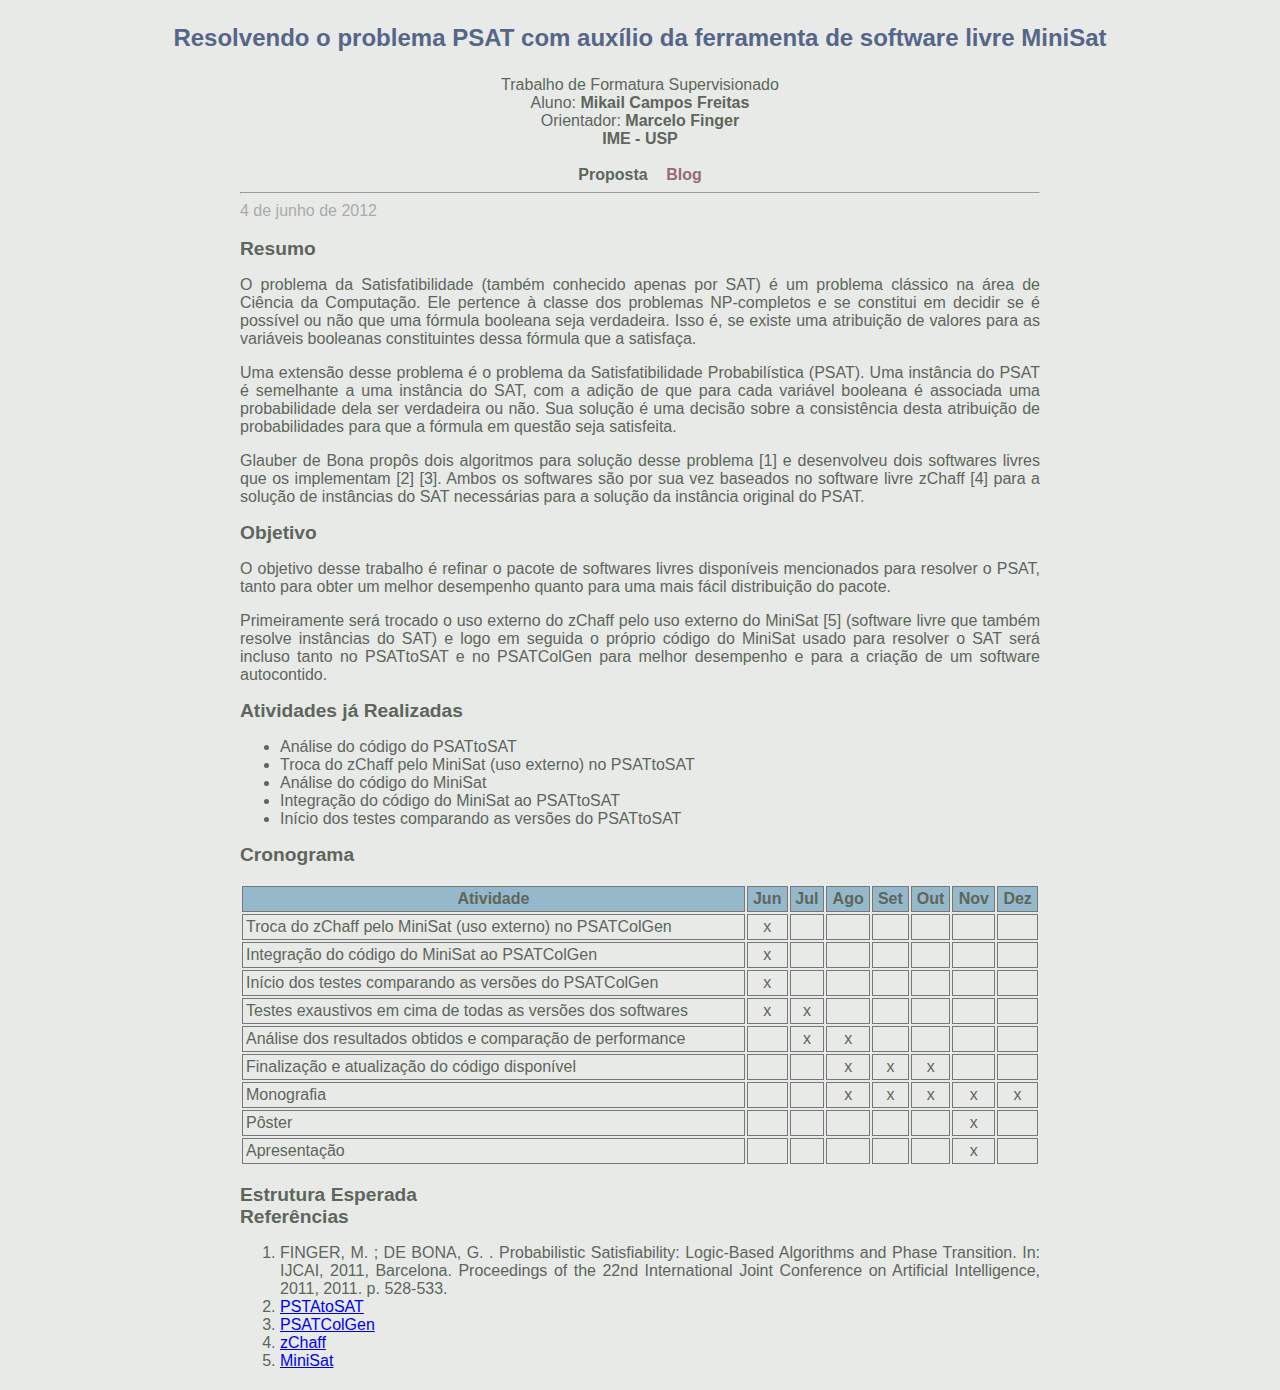
==== index.html @ 3949d67d "melhorando texto" ====
<!DOCTYPE HTML PUBLIC "-//W3C//DTD HTML 4.01 Transitional//EN" "http://www.w3.org/TR/html4/loose.dtd">
<html xmlns="http://www.w3.org/1999/xhtml" xml:lang="pt-br" lang="pt-br" dir="ltr" slick-uniqueid="3"><head><meta http-equiv="Content-Type" content="text/html; charset=UTF-8">
<html>
    <head>
        <title>TCC Mikail</title>
        <link rel="stylesheet" href="styles.css" type="text/css" media="screen">
    </head>
    <body>
        <div class="top">
            <h3>Resolvendo o problema PSAT com auxílio da ferramenta de software livre MiniSat</h3>
            Trabalho de Formatura Supervisionado<br>
            Aluno: <span class="h"> Mikail Campos Freitas<br></span>
            Orientador: <span class="h"> Marcelo Finger<br></span>
            <span class="h"> IME - USP<br></span>

            <br>
            <div id="menu">
                <span class="vis">Proposta</span>
                <!-- <a href="" target="_blank">Poster</a> -->
                <a href="http://noo.stoa.usp.br/profile/mikailcf" target="_blank">Blog</a>
            </div>
        </div>

        <div class="center">
            <hr>
            <span class="date">4 de junho de 2012</span><br><br>
            <span class="header">Resumo</span>
            <p>O problema da Satisfatibilidade (também conhecido apenas por SAT) é um problema clássico na área de Ciência da Computação. Ele pertence à classe dos problemas NP-completos e se constitui em decidir se é possível ou não que uma fórmula booleana seja verdadeira. Isso é, se existe uma atribuição de valores para as variáveis booleanas constituintes dessa fórmula que a satisfaça.</p>
            <p>Uma extensão desse problema é o problema da Satisfatibilidade Probabilística (PSAT). Uma instância do PSAT é semelhante a uma instância do SAT, com a adição de que para cada variável booleana é associada uma probabilidade dela ser verdadeira ou não. Sua solução é uma decisão sobre a consistência desta atribuição de probabilidades para que a fórmula em questão seja satisfeita.</p>
            <p>Glauber de Bona propôs dois algoritmos para solução desse problema [1] e desenvolveu dois softwares livres que os implementam [2] [3]. Ambos os softwares são por sua vez baseados no software livre zChaff [4] para a solução de instâncias do SAT necessárias para a solução da instância original do PSAT.</p>
            <span class="header">Objetivo</span><br>
            <p>O objetivo desse trabalho é refinar o pacote de softwares livres disponíveis mencionados para resolver o PSAT, tanto para obter um melhor desempenho quanto para uma mais fácil distribuição do pacote.<p/>
            <p>Primeiramente será trocado o uso externo do zChaff pelo uso externo do MiniSat [5] (software livre que também resolve instâncias do SAT) e logo em seguida o próprio código do MiniSat usado para resolver o SAT será incluso tanto no PSATtoSAT e no PSATColGen para melhor desempenho e para a criação de um software autocontido.</p>
            <span class="header">Atividades já Realizadas</span><br>
            <ul>
                <li> Análise do código do PSATtoSAT
                <li> Troca do zChaff pelo MiniSat (uso externo) no PSATtoSAT
                <li> Análise do código do MiniSat
                <li> Integração do código do MiniSat ao PSATtoSAT
                <li> Início dos testes comparando as versões do PSATtoSAT
            </ul>
            <span class="header">Cronograma</span><br>
            <br>
            <table id="schedule">
                <thead>
                    <th>Atividade</th>
                    <th>Jun</th>
                    <th>Jul</th>
                    <th>Ago</th>
                    <th>Set</th>
                    <th>Out</th>
                    <th>Nov</th>
                    <th>Dez</th>
                </thead>
                <tr>
                    <td>Troca do zChaff pelo MiniSat (uso externo) no PSATColGen</td>
                    <td>x</td><td></td><td></td><td></td><td></td><td></td><td></td>
                </tr>
                <tr>
                    <td>Integração do código do MiniSat ao PSATColGen</td>
                    <td>x</td><td></td><td></td><td></td><td></td><td></td><td></td>
                </tr>
                <tr>
                    <td>Início dos testes comparando as versões do PSATColGen</td>
                    <td>x</td><td></td><td></td><td></td><td></td><td></td><td></td>
                </tr>
                <tr>
                    <td>Testes exaustivos em cima de todas as versões dos softwares</td>
                    <td>x</td><td>x</td><td></td><td></td><td></td><td></td><td></td>
                </tr>
                <tr>
                    <td>Análise dos resultados obtidos e comparação de performance</td>
                    <td></td><td>x</td><td>x</td><td></td><td></td><td></td><td></td>
                </tr>
                <tr>
                    <td>Finalização e atualização do código disponível</td>
                    <td></td><td></td><td>x</td><td>x</td><td>x</td><td></td><td></td>
                </tr>
                <tr>
                    <td>Monografia</td>
                    <td></td><td></td><td>x</td><td>x</td><td>x</td><td>x</td><td>x</td>
                </tr>
                <tr>
                    <td>Pôster</td>
                    <td></td><td></td><td></td><td></td><td></td><td>x</td><td></td>
                </tr>
                <tr>
                    <td>Apresentação</td>
                    <td></td><td></td><td></td><td></td><td></td><td>x</td><td></td>
                </tr>
            </table>
            <br>
            <span class="header">Estrutura Esperada</span><br>
            <span class="header">Referências</span>
            <ol>
                <li>FINGER, M. ; DE BONA, G. . Probabilistic Satisfiability: Logic-Based Algorithms and Phase Transition. In: IJCAI, 2011, Barcelona. Proceedings of the 22nd International Joint Conference on Artificial Intelligence, 2011, 2011. p. 528-533.
                <li><a href="http://sourceforge.net/projects/psat/files/PSATtoSAT/">PSTAtoSAT</a>
                <li><a href="http://sourceforge.net/projects/psat/files/PsatColGen/">PSATColGen</a>
                <li><a href="http://www.princeton.edu/~chaff/zchaff.html">zChaff</a>
                <li><a href="http://minisat.se/">MiniSat</a>
            </ol>
        </div>
    </body>
</html>
---- styles.css ----
body {
    background-color: #e8eae8;
    color: #5d665b;
    margin: 20px;
    font-family: Arial;
    font-size: medium;
    text-align: justify;
}
h3 {
    color: #568;
    font-size: 1.5em;
}
.date {
    color: #aaaaaa;
    font-size: medium;
}
.h {
    font-weight: bold;
}
.header {
    font-size: 1.2em;
    font-family: Arial;
    font-weight: bold;
}
.top {
    text-align: center;
    font-family: Arial;
}
.center {
    margin-left: auto;
    margin-right: auto;
    width: 50em;
}

.vis {
    font-weight: bold;
    margin: 2px;
    padding: 5px;
}

#menu a:hover { background: #FFF }
#menu a {
    text-decoration: none;
    font-weight: bold;
    color:#966b72;
    margin: 2px;
    padding: 5px;
}

#schedule {width: 800px}
#schedule thead {background-color: #96B8CB}
#schedule tr {margin: 0}
#schedule td, #schedule th {
  border: 1px solid #777;
  padding: 3px;
  text-align: center;
}
#schedule tr td:first-child {text-align: left}
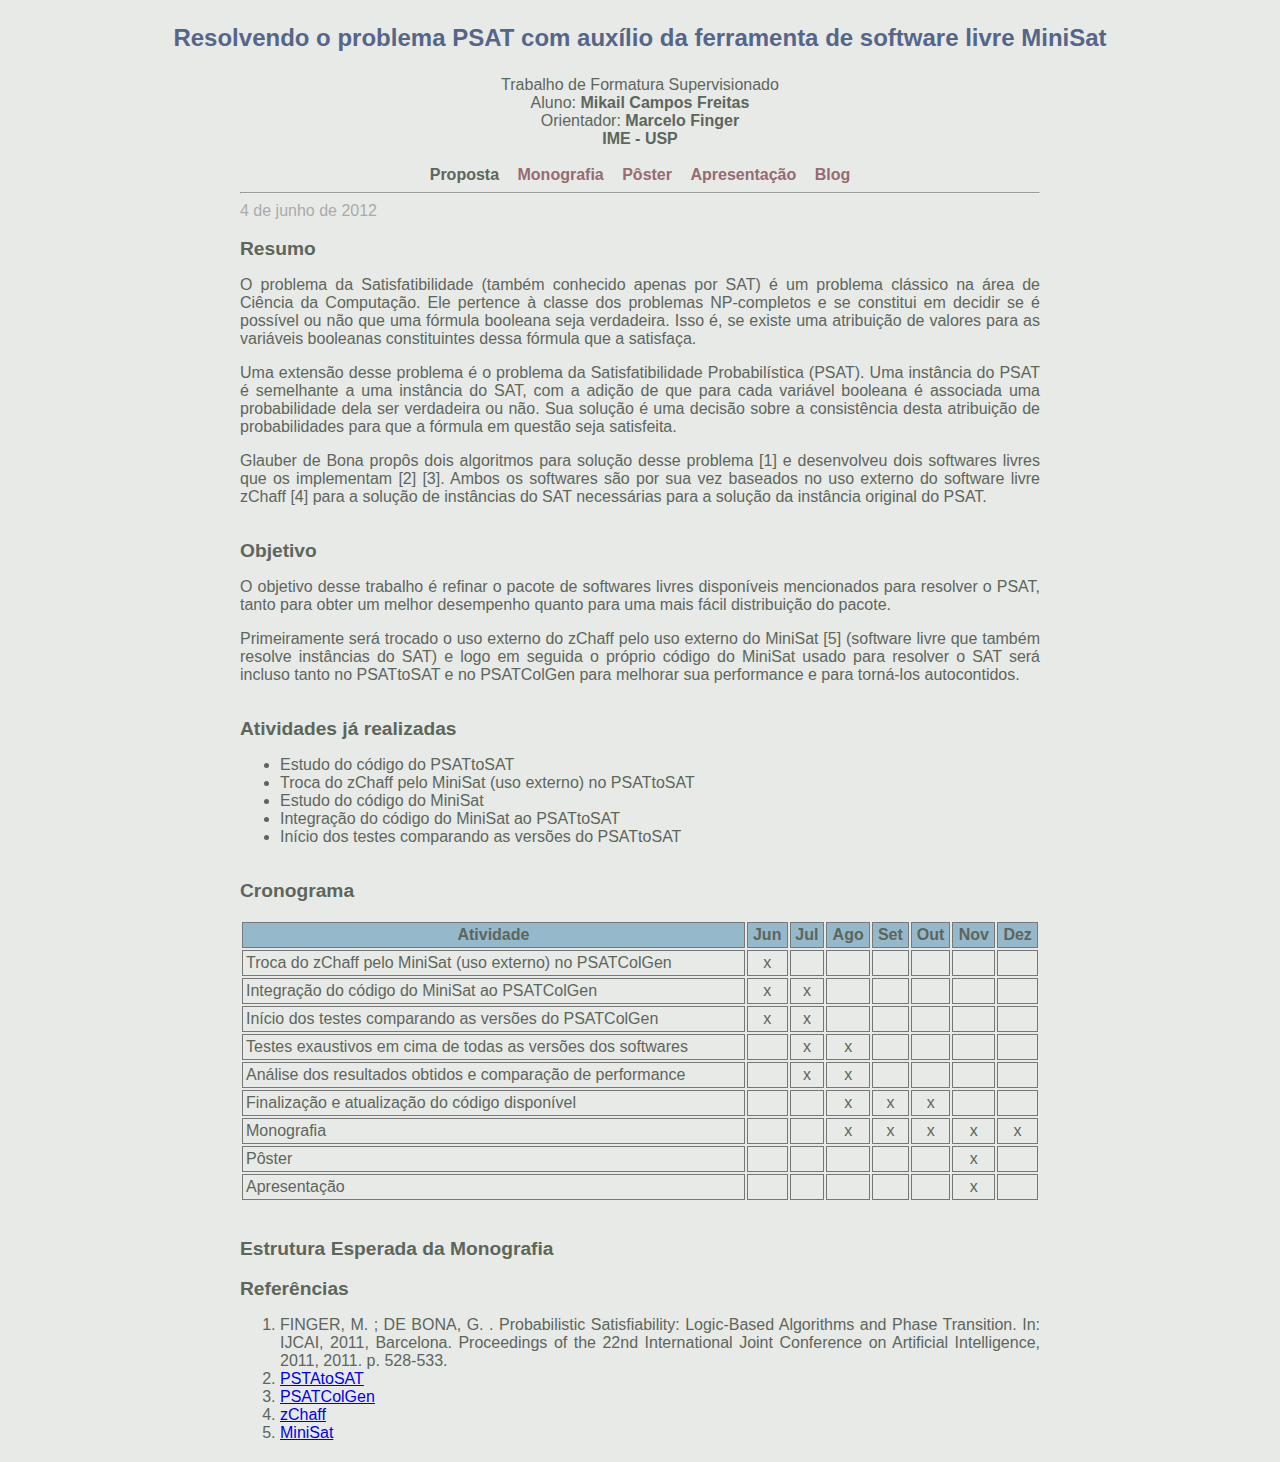
==== commit 8ae77cc0: "demais páginas adicionadas" ====
--- a/index.html
+++ b/index.html
@@ -16,7 +16,9 @@
             <br>
             <div id="menu">
                 <span class="vis">Proposta</span>
-                <!-- <a href="" target="_blank">Poster</a> -->
+                <a href="monografia.html" target="_blank">Monografia</a>
+                <a href="poster.html" target="_blank">Pôster</a>
+                <a href="apresentacao.html" target="_blank">Apresentação</a>
                 <a href="http://noo.stoa.usp.br/profile/mikailcf" target="_blank">Blog</a>
             </div>
         </div>
@@ -27,19 +29,19 @@
             <span class="header">Resumo</span>
             <p>O problema da Satisfatibilidade (também conhecido apenas por SAT) é um problema clássico na área de Ciência da Computação. Ele pertence à classe dos problemas NP-completos e se constitui em decidir se é possível ou não que uma fórmula booleana seja verdadeira. Isso é, se existe uma atribuição de valores para as variáveis booleanas constituintes dessa fórmula que a satisfaça.</p>
             <p>Uma extensão desse problema é o problema da Satisfatibilidade Probabilística (PSAT). Uma instância do PSAT é semelhante a uma instância do SAT, com a adição de que para cada variável booleana é associada uma probabilidade dela ser verdadeira ou não. Sua solução é uma decisão sobre a consistência desta atribuição de probabilidades para que a fórmula em questão seja satisfeita.</p>
-            <p>Glauber de Bona propôs dois algoritmos para solução desse problema [1] e desenvolveu dois softwares livres que os implementam [2] [3]. Ambos os softwares são por sua vez baseados no software livre zChaff [4] para a solução de instâncias do SAT necessárias para a solução da instância original do PSAT.</p>
-            <span class="header">Objetivo</span><br>
+            <p>Glauber de Bona propôs dois algoritmos para solução desse problema [1] e desenvolveu dois softwares livres que os implementam [2] [3]. Ambos os softwares são por sua vez baseados no uso externo do software livre zChaff [4] para a solução de instâncias do SAT necessárias para a solução da instância original do PSAT.</p>
+            <br><span class="header">Objetivo</span>
             <p>O objetivo desse trabalho é refinar o pacote de softwares livres disponíveis mencionados para resolver o PSAT, tanto para obter um melhor desempenho quanto para uma mais fácil distribuição do pacote.<p/>
-            <p>Primeiramente será trocado o uso externo do zChaff pelo uso externo do MiniSat [5] (software livre que também resolve instâncias do SAT) e logo em seguida o próprio código do MiniSat usado para resolver o SAT será incluso tanto no PSATtoSAT e no PSATColGen para melhor desempenho e para a criação de um software autocontido.</p>
-            <span class="header">Atividades já Realizadas</span><br>
+            <p>Primeiramente será trocado o uso externo do zChaff pelo uso externo do MiniSat [5] (software livre que também resolve instâncias do SAT) e logo em seguida o próprio código do MiniSat usado para resolver o SAT será incluso tanto no PSATtoSAT e no PSATColGen para melhorar sua performance e para torná-los autocontidos.</p>
+            <br><span class="header">Atividades já realizadas</span><br>
             <ul>
-                <li> Análise do código do PSATtoSAT
+                <li> Estudo do código do PSATtoSAT
                 <li> Troca do zChaff pelo MiniSat (uso externo) no PSATtoSAT
-                <li> Análise do código do MiniSat
+                <li> Estudo do código do MiniSat
                 <li> Integração do código do MiniSat ao PSATtoSAT
                 <li> Início dos testes comparando as versões do PSATtoSAT
             </ul>
-            <span class="header">Cronograma</span><br>
+            <br><span class="header">Cronograma</span><br>
             <br>
             <table id="schedule">
                 <thead>
@@ -58,15 +60,15 @@
                 </tr>
                 <tr>
                     <td>Integração do código do MiniSat ao PSATColGen</td>
-                    <td>x</td><td></td><td></td><td></td><td></td><td></td><td></td>
+                    <td>x</td><td>x</td><td></td><td></td><td></td><td></td><td></td>
                 </tr>
                 <tr>
                     <td>Início dos testes comparando as versões do PSATColGen</td>
-                    <td>x</td><td></td><td></td><td></td><td></td><td></td><td></td>
+                    <td>x</td><td>x</td><td></td><td></td><td></td><td></td><td></td>
                 </tr>
                 <tr>
                     <td>Testes exaustivos em cima de todas as versões dos softwares</td>
-                    <td>x</td><td>x</td><td></td><td></td><td></td><td></td><td></td>
+                    <td></td><td>x</td><td>x</td><td></td><td></td><td></td><td></td>
                 </tr>
                 <tr>
                     <td>Análise dos resultados obtidos e comparação de performance</td>
@@ -90,8 +92,8 @@
                 </tr>
             </table>
             <br>
-            <span class="header">Estrutura Esperada</span><br>
-            <span class="header">Referências</span>
+            <br><span class="header">Estrutura Esperada da Monografia</span><br>
+            <br><span class="header">Referências</span>
             <ol>
                 <li>FINGER, M. ; DE BONA, G. . Probabilistic Satisfiability: Logic-Based Algorithms and Phase Transition. In: IJCAI, 2011, Barcelona. Proceedings of the 22nd International Joint Conference on Artificial Intelligence, 2011, 2011. p. 528-533.
                 <li><a href="http://sourceforge.net/projects/psat/files/PSATtoSAT/">PSTAtoSAT</a>
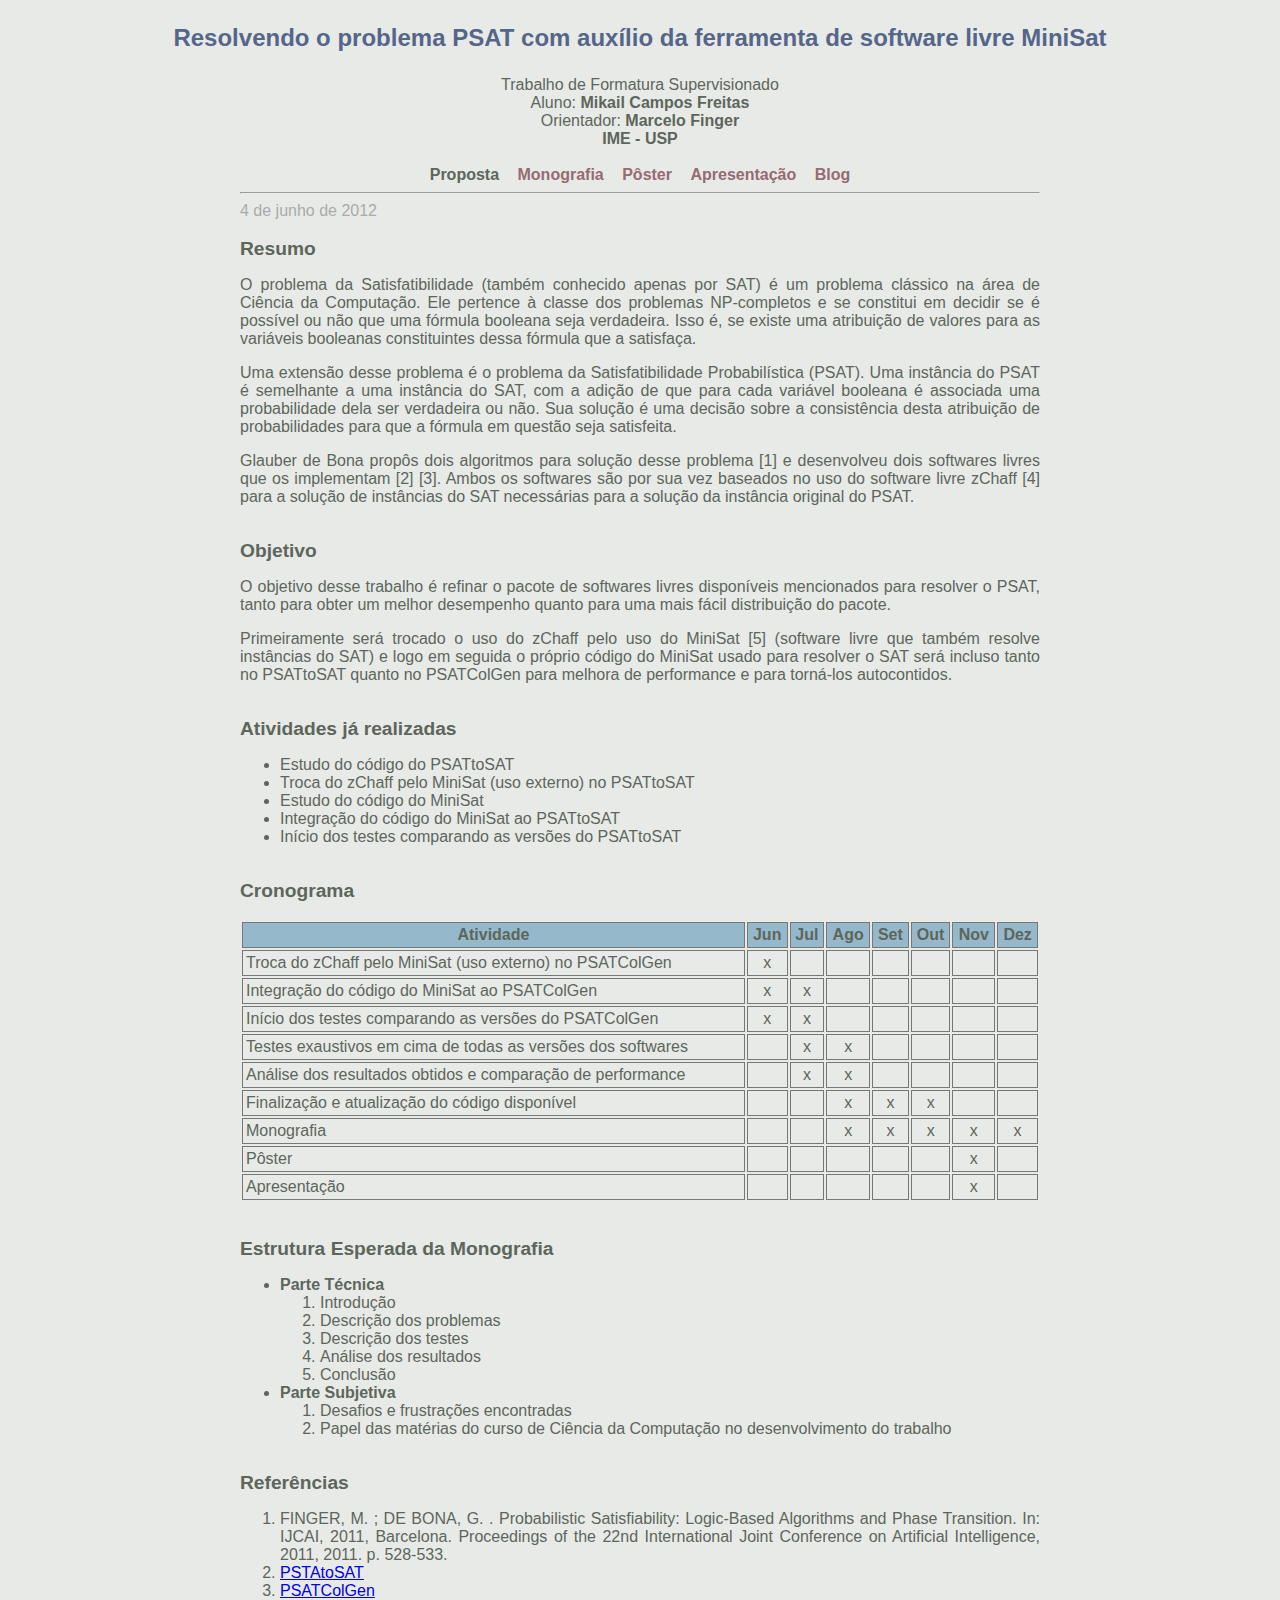
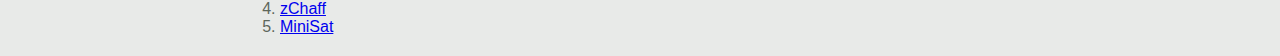
==== commit 15205a22: "estrutura esperada feita; fim da proposta; needs revisão do Finger" ====
--- a/index.html
+++ b/index.html
@@ -16,23 +16,26 @@
             <br>
             <div id="menu">
                 <span class="vis">Proposta</span>
-                <a href="monografia.html" target="_blank">Monografia</a>
-                <a href="poster.html" target="_blank">Pôster</a>
-                <a href="apresentacao.html" target="_blank">Apresentação</a>
-                <a href="http://noo.stoa.usp.br/profile/mikailcf" target="_blank">Blog</a>
+                <a href="monografia.html" >Monografia</a>
+                <a href="poster.html" >Pôster</a>
+                <a href="apresentacao.html" >Apresentação</a>
+                <a href="http://noo.stoa.usp.br/profile/mikailcf" >Blog</a>
             </div>
         </div>
 
         <div class="center">
             <hr>
             <span class="date">4 de junho de 2012</span><br><br>
+            
             <span class="header">Resumo</span>
             <p>O problema da Satisfatibilidade (também conhecido apenas por SAT) é um problema clássico na área de Ciência da Computação. Ele pertence à classe dos problemas NP-completos e se constitui em decidir se é possível ou não que uma fórmula booleana seja verdadeira. Isso é, se existe uma atribuição de valores para as variáveis booleanas constituintes dessa fórmula que a satisfaça.</p>
             <p>Uma extensão desse problema é o problema da Satisfatibilidade Probabilística (PSAT). Uma instância do PSAT é semelhante a uma instância do SAT, com a adição de que para cada variável booleana é associada uma probabilidade dela ser verdadeira ou não. Sua solução é uma decisão sobre a consistência desta atribuição de probabilidades para que a fórmula em questão seja satisfeita.</p>
-            <p>Glauber de Bona propôs dois algoritmos para solução desse problema [1] e desenvolveu dois softwares livres que os implementam [2] [3]. Ambos os softwares são por sua vez baseados no uso externo do software livre zChaff [4] para a solução de instâncias do SAT necessárias para a solução da instância original do PSAT.</p>
+            <p>Glauber de Bona propôs dois algoritmos para solução desse problema [1] e desenvolveu dois softwares livres que os implementam [2] [3]. Ambos os softwares são por sua vez baseados no uso do software livre zChaff [4] para a solução de instâncias do SAT necessárias para a solução da instância original do PSAT.</p>
+            
             <br><span class="header">Objetivo</span>
             <p>O objetivo desse trabalho é refinar o pacote de softwares livres disponíveis mencionados para resolver o PSAT, tanto para obter um melhor desempenho quanto para uma mais fácil distribuição do pacote.<p/>
-            <p>Primeiramente será trocado o uso externo do zChaff pelo uso externo do MiniSat [5] (software livre que também resolve instâncias do SAT) e logo em seguida o próprio código do MiniSat usado para resolver o SAT será incluso tanto no PSATtoSAT e no PSATColGen para melhorar sua performance e para torná-los autocontidos.</p>
+            <p>Primeiramente será trocado o uso do zChaff pelo uso do MiniSat [5] (software livre que também resolve instâncias do SAT) e logo em seguida o próprio código do MiniSat usado para resolver o SAT será incluso tanto no PSATtoSAT quanto no PSATColGen para melhora de performance e para torná-los autocontidos.</p>
+            
             <br><span class="header">Atividades já realizadas</span><br>
             <ul>
                 <li> Estudo do código do PSATtoSAT
@@ -41,6 +44,7 @@
                 <li> Integração do código do MiniSat ao PSATtoSAT
                 <li> Início dos testes comparando as versões do PSATtoSAT
             </ul>
+            
             <br><span class="header">Cronograma</span><br>
             <br>
             <table id="schedule">
@@ -92,7 +96,24 @@
                 </tr>
             </table>
             <br>
+            
             <br><span class="header">Estrutura Esperada da Monografia</span><br>
+            <ul>
+                <li><b>Parte Técnica</b>
+                <ol>
+                    <li> Introdução
+                    <li> Descrição dos problemas
+                    <li> Descrição dos testes
+                    <li> Análise dos resultados
+                    <li> Conclusão
+                </ol>
+                <li><b>Parte Subjetiva</b>
+                <ol>
+                    <li> Desafios e frustrações encontradas
+                    <li> Papel das matérias do curso de Ciência da Computação no desenvolvimento do trabalho
+                </ol>
+            </ul>
+            
             <br><span class="header">Referências</span>
             <ol>
                 <li>FINGER, M. ; DE BONA, G. . Probabilistic Satisfiability: Logic-Based Algorithms and Phase Transition. In: IJCAI, 2011, Barcelona. Proceedings of the 22nd International Joint Conference on Artificial Intelligence, 2011, 2011. p. 528-533.
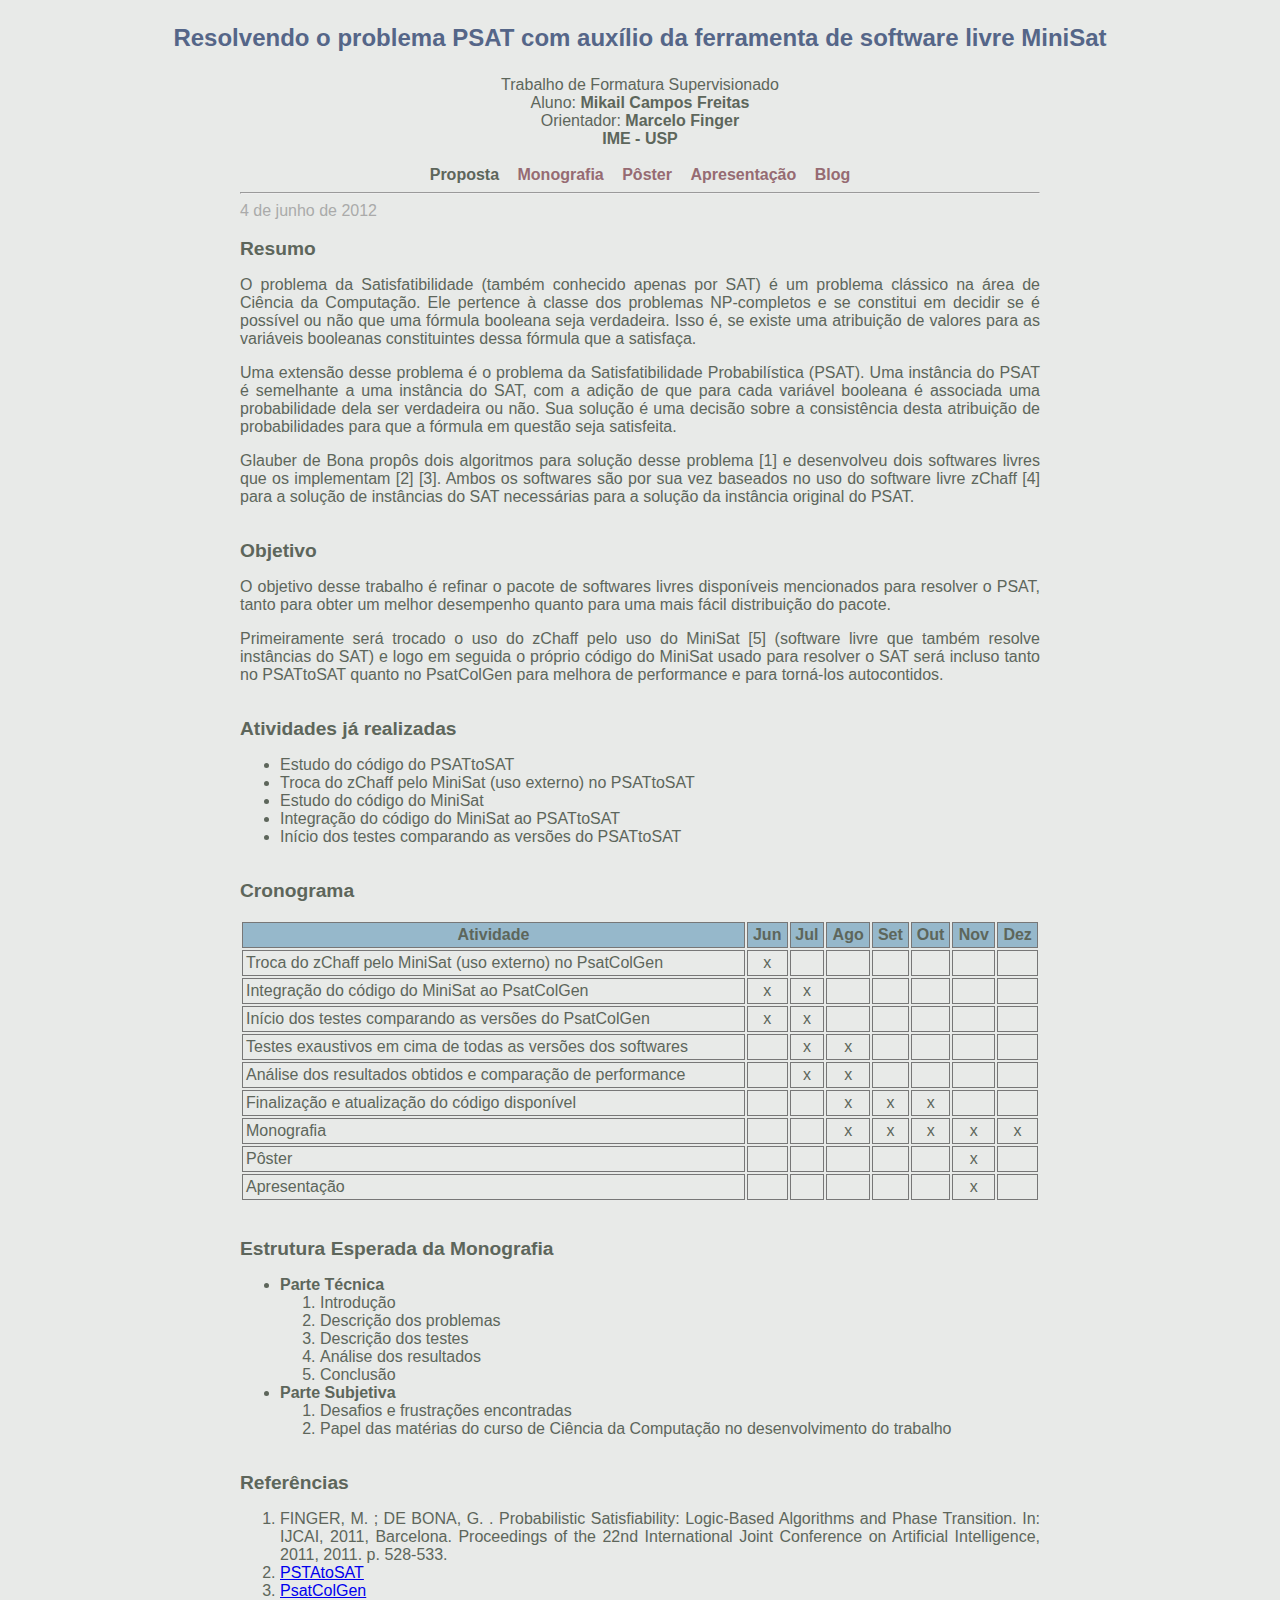
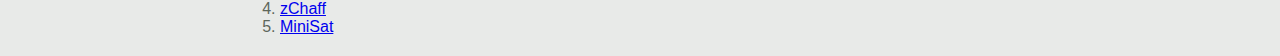
==== commit 85a68c39: "nomes arrumados" ====
--- a/index.html
+++ b/index.html
@@ -34,7 +34,7 @@
             
             <br><span class="header">Objetivo</span>
             <p>O objetivo desse trabalho é refinar o pacote de softwares livres disponíveis mencionados para resolver o PSAT, tanto para obter um melhor desempenho quanto para uma mais fácil distribuição do pacote.<p/>
-            <p>Primeiramente será trocado o uso do zChaff pelo uso do MiniSat [5] (software livre que também resolve instâncias do SAT) e logo em seguida o próprio código do MiniSat usado para resolver o SAT será incluso tanto no PSATtoSAT quanto no PSATColGen para melhora de performance e para torná-los autocontidos.</p>
+            <p>Primeiramente será trocado o uso do zChaff pelo uso do MiniSat [5] (software livre que também resolve instâncias do SAT) e logo em seguida o próprio código do MiniSat usado para resolver o SAT será incluso tanto no PSATtoSAT quanto no PsatColGen para melhora de performance e para torná-los autocontidos.</p>
             
             <br><span class="header">Atividades já realizadas</span><br>
             <ul>
@@ -59,15 +59,15 @@
                     <th>Dez</th>
                 </thead>
                 <tr>
-                    <td>Troca do zChaff pelo MiniSat (uso externo) no PSATColGen</td>
+                    <td>Troca do zChaff pelo MiniSat (uso externo) no PsatColGen</td>
                     <td>x</td><td></td><td></td><td></td><td></td><td></td><td></td>
                 </tr>
                 <tr>
-                    <td>Integração do código do MiniSat ao PSATColGen</td>
+                    <td>Integração do código do MiniSat ao PsatColGen</td>
                     <td>x</td><td>x</td><td></td><td></td><td></td><td></td><td></td>
                 </tr>
                 <tr>
-                    <td>Início dos testes comparando as versões do PSATColGen</td>
+                    <td>Início dos testes comparando as versões do PsatColGen</td>
                     <td>x</td><td>x</td><td></td><td></td><td></td><td></td><td></td>
                 </tr>
                 <tr>
@@ -118,7 +118,7 @@
             <ol>
                 <li>FINGER, M. ; DE BONA, G. . Probabilistic Satisfiability: Logic-Based Algorithms and Phase Transition. In: IJCAI, 2011, Barcelona. Proceedings of the 22nd International Joint Conference on Artificial Intelligence, 2011, 2011. p. 528-533.
                 <li><a href="http://sourceforge.net/projects/psat/files/PSATtoSAT/">PSTAtoSAT</a>
-                <li><a href="http://sourceforge.net/projects/psat/files/PsatColGen/">PSATColGen</a>
+                <li><a href="http://sourceforge.net/projects/psat/files/PsatColGen/">PsatColGen</a>
                 <li><a href="http://www.princeton.edu/~chaff/zchaff.html">zChaff</a>
                 <li><a href="http://minisat.se/">MiniSat</a>
             </ol>
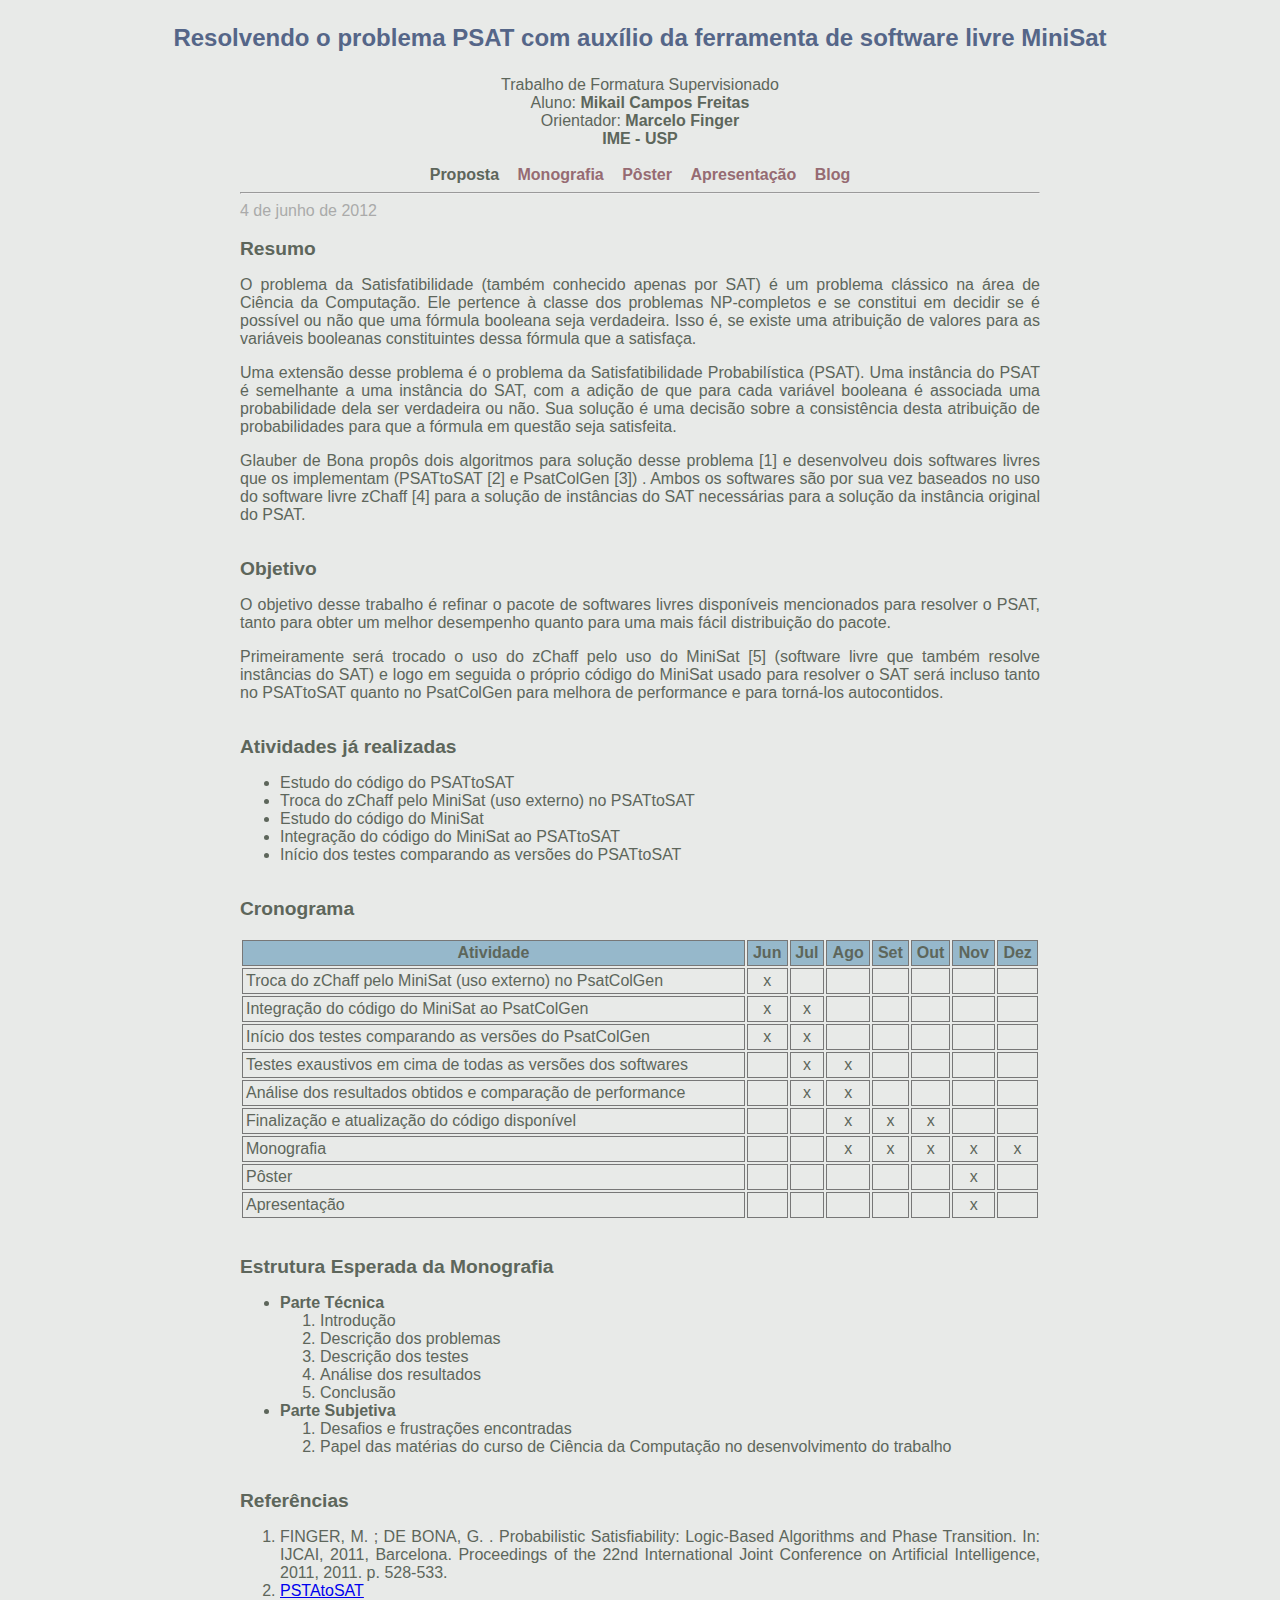
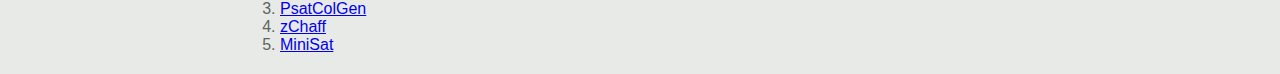
==== commit 92dcdd6b: "text update" ====
--- a/index.html
+++ b/index.html
@@ -30,7 +30,7 @@
             <span class="header">Resumo</span>
             <p>O problema da Satisfatibilidade (também conhecido apenas por SAT) é um problema clássico na área de Ciência da Computação. Ele pertence à classe dos problemas NP-completos e se constitui em decidir se é possível ou não que uma fórmula booleana seja verdadeira. Isso é, se existe uma atribuição de valores para as variáveis booleanas constituintes dessa fórmula que a satisfaça.</p>
             <p>Uma extensão desse problema é o problema da Satisfatibilidade Probabilística (PSAT). Uma instância do PSAT é semelhante a uma instância do SAT, com a adição de que para cada variável booleana é associada uma probabilidade dela ser verdadeira ou não. Sua solução é uma decisão sobre a consistência desta atribuição de probabilidades para que a fórmula em questão seja satisfeita.</p>
-            <p>Glauber de Bona propôs dois algoritmos para solução desse problema [1] e desenvolveu dois softwares livres que os implementam [2] [3]. Ambos os softwares são por sua vez baseados no uso do software livre zChaff [4] para a solução de instâncias do SAT necessárias para a solução da instância original do PSAT.</p>
+            <p>Glauber de Bona propôs dois algoritmos para solução desse problema [1] e desenvolveu dois softwares livres que os implementam (PSATtoSAT [2] e PsatColGen [3]) . Ambos os softwares são por sua vez baseados no uso do software livre zChaff [4] para a solução de instâncias do SAT necessárias para a solução da instância original do PSAT.</p>
             
             <br><span class="header">Objetivo</span>
             <p>O objetivo desse trabalho é refinar o pacote de softwares livres disponíveis mencionados para resolver o PSAT, tanto para obter um melhor desempenho quanto para uma mais fácil distribuição do pacote.<p/>
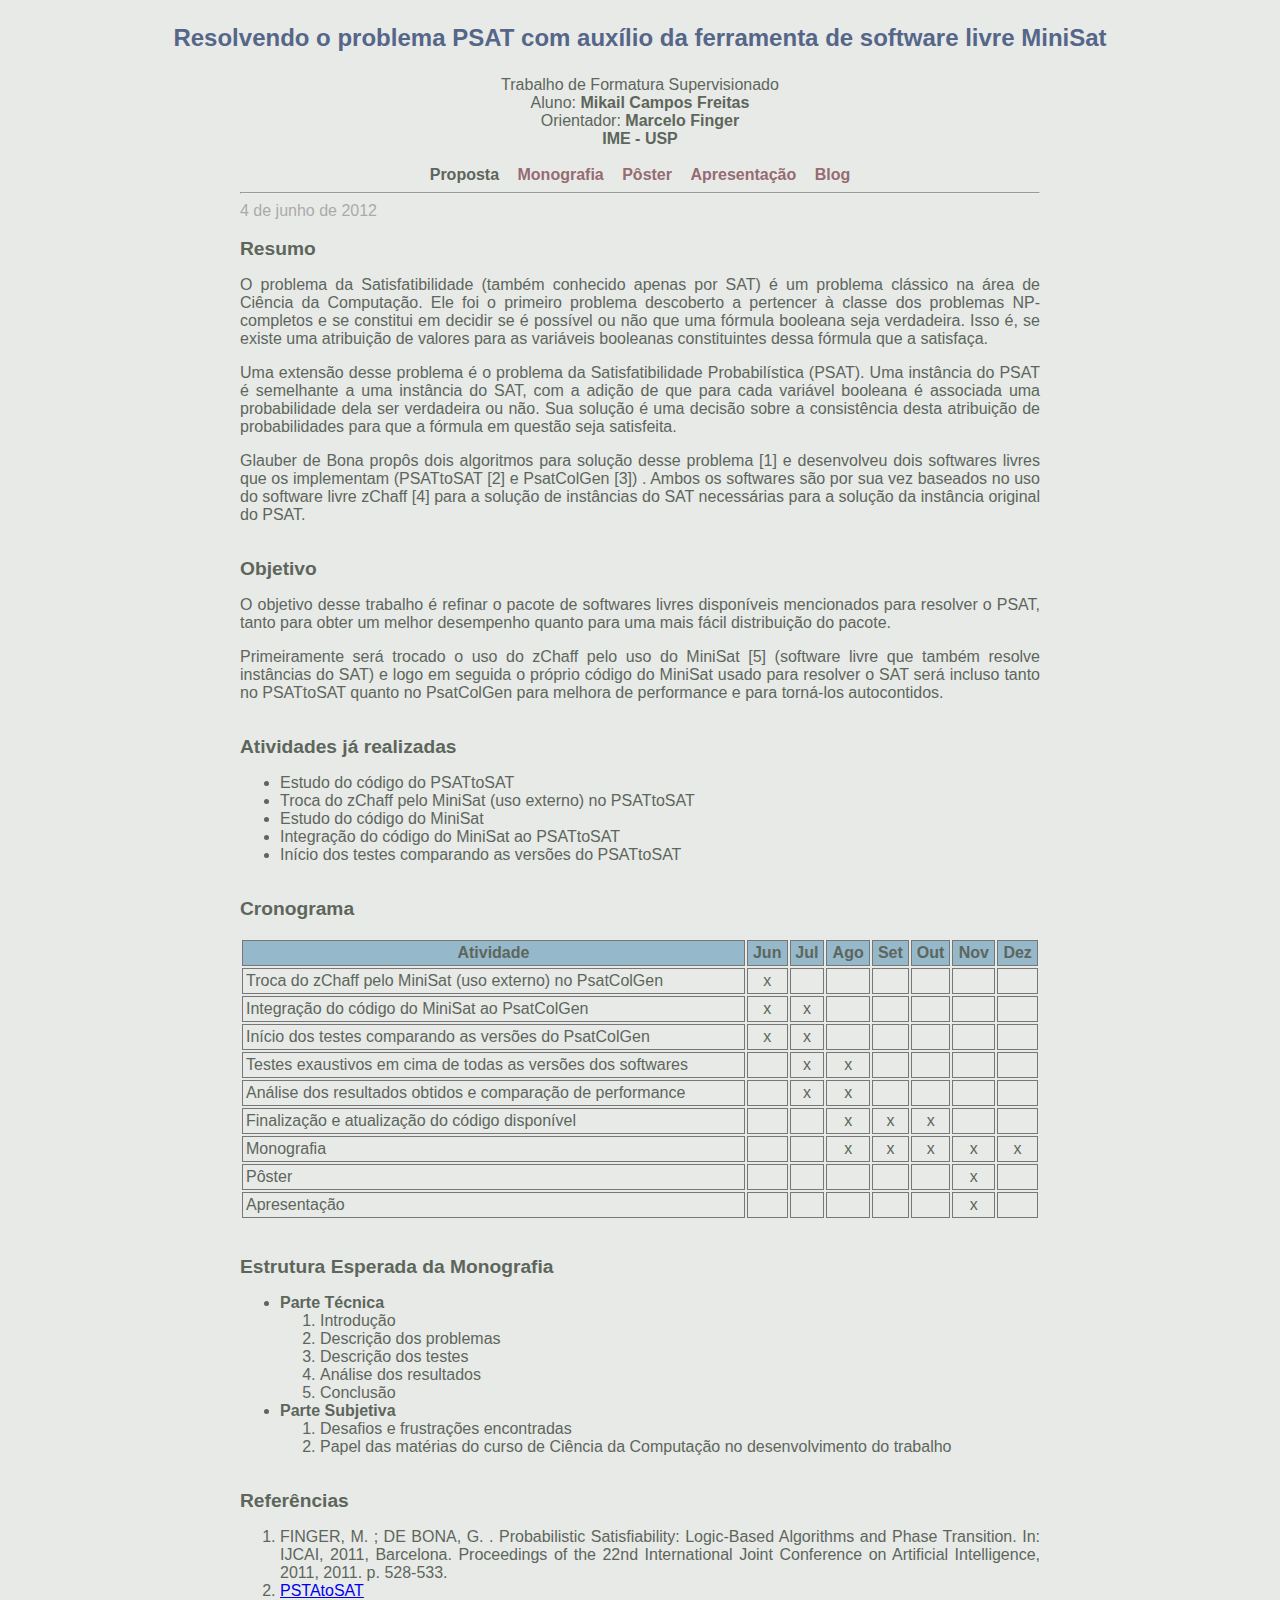
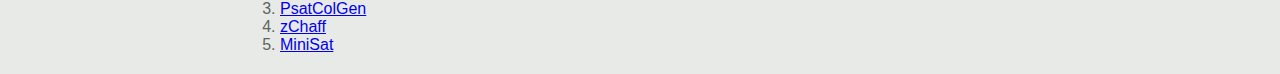
==== commit b59e632e: "text update" ====
--- a/index.html
+++ b/index.html
@@ -28,7 +28,7 @@
             <span class="date">4 de junho de 2012</span><br><br>
             
             <span class="header">Resumo</span>
-            <p>O problema da Satisfatibilidade (também conhecido apenas por SAT) é um problema clássico na área de Ciência da Computação. Ele pertence à classe dos problemas NP-completos e se constitui em decidir se é possível ou não que uma fórmula booleana seja verdadeira. Isso é, se existe uma atribuição de valores para as variáveis booleanas constituintes dessa fórmula que a satisfaça.</p>
+            <p>O problema da Satisfatibilidade (também conhecido apenas por SAT) é um problema clássico na área de Ciência da Computação. Ele foi o primeiro problema descoberto a pertencer à classe dos problemas NP-completos e se constitui em decidir se é possível ou não que uma fórmula booleana seja verdadeira. Isso é, se existe uma atribuição de valores para as variáveis booleanas constituintes dessa fórmula que a satisfaça.</p>
             <p>Uma extensão desse problema é o problema da Satisfatibilidade Probabilística (PSAT). Uma instância do PSAT é semelhante a uma instância do SAT, com a adição de que para cada variável booleana é associada uma probabilidade dela ser verdadeira ou não. Sua solução é uma decisão sobre a consistência desta atribuição de probabilidades para que a fórmula em questão seja satisfeita.</p>
             <p>Glauber de Bona propôs dois algoritmos para solução desse problema [1] e desenvolveu dois softwares livres que os implementam (PSATtoSAT [2] e PsatColGen [3]) . Ambos os softwares são por sua vez baseados no uso do software livre zChaff [4] para a solução de instâncias do SAT necessárias para a solução da instância original do PSAT.</p>
             
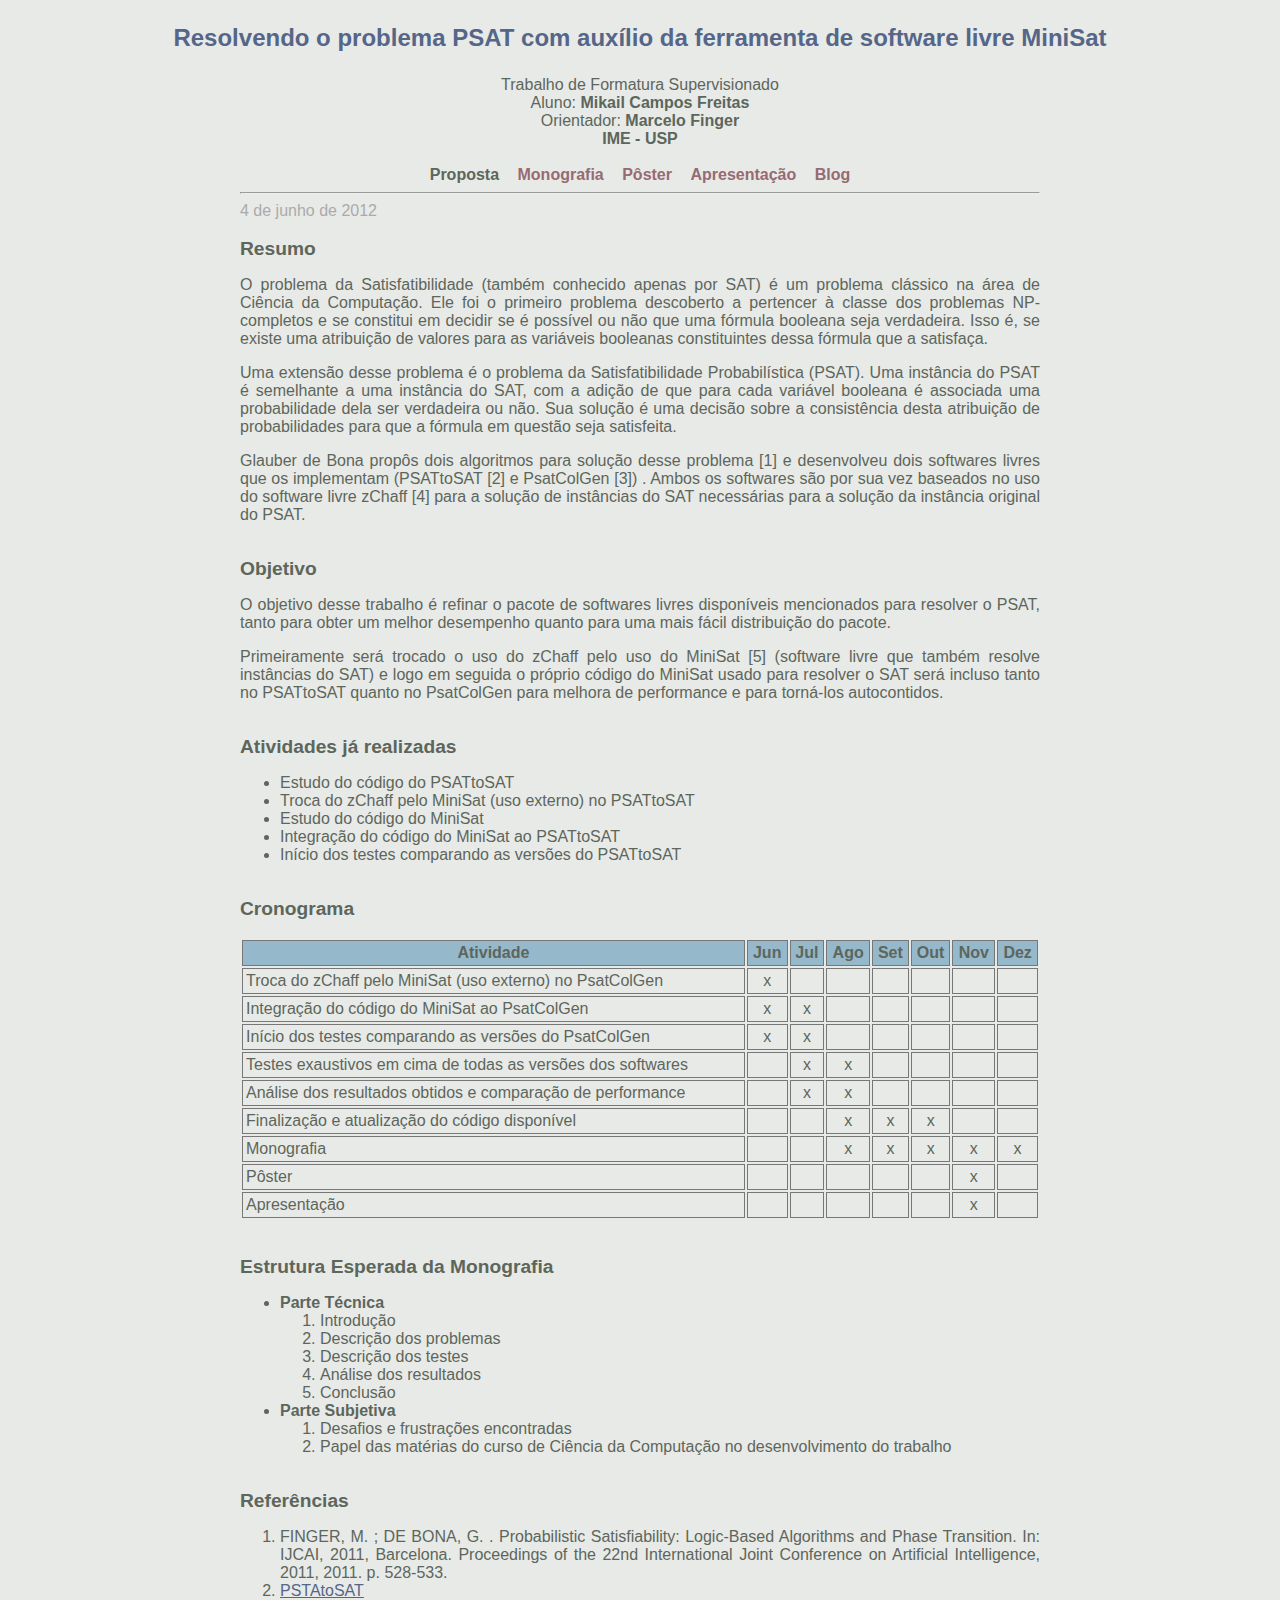
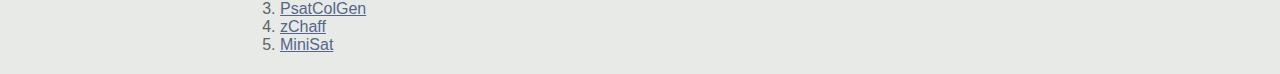
==== commit 64527d72: "link do blog atualizado" ====
--- a/index.html
+++ b/index.html
@@ -19,7 +19,8 @@
                 <a href="monografia.html" >Monografia</a>
                 <a href="poster.html" >Pôster</a>
                 <a href="apresentacao.html" >Apresentação</a>
-                <a href="http://noo.stoa.usp.br/profile/mikailcf" >Blog</a>
+                <!-- <a href="http://noo.stoa.usp.br/profile/mikailcf" >Blog</a> -->
+                <a href="http://test.stoa.usp.br/profile/mikailcf" >Blog</a>
             </div>
         </div>
 
--- a/styles.css
+++ b/styles.css
@@ -47,6 +47,13 @@
     padding: 5px;
 }
 
+a {
+    /*text-decoration: none;*/
+    color: #568;
+    /*margin: 2px;*/
+    /*padding: 5px;*/
+}
+
 #schedule {width: 800px}
 #schedule thead {background-color: #96B8CB}
 #schedule tr {margin: 0}
